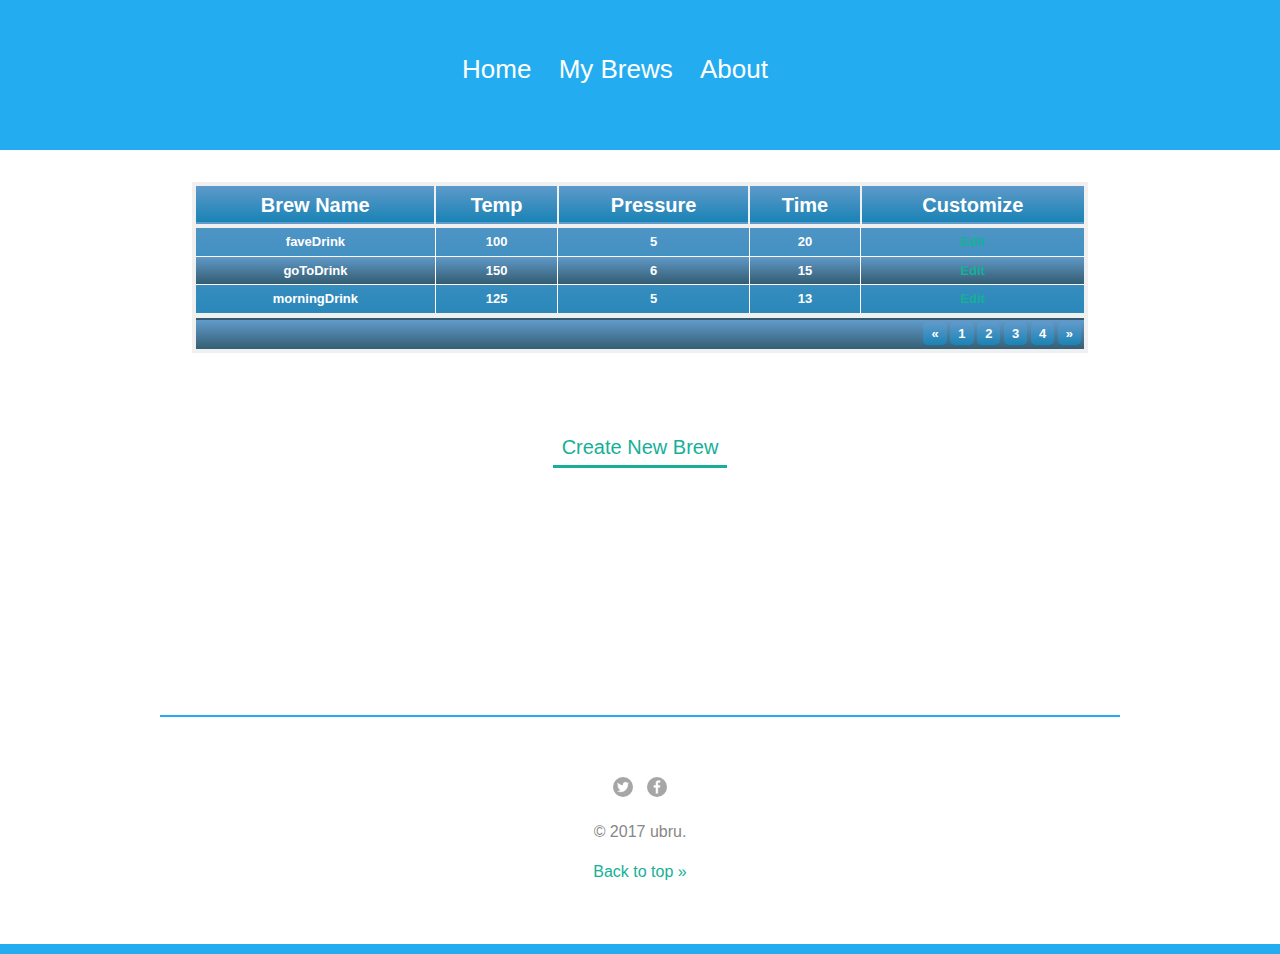
==== mybrews.html @ 061191e0 "push website" ====
<!DOCTYPE html>
<html>
  <head>
    <title>ubru</title>
    <!-- <link rel="stylesheet" href="https://maxcdn.bootstrapcdn.com/bootstrap/3.3.7/css/bootstrap.min.css" integrity="sha384-BVYiiSIFeK1dGmJRAkycuHAHRg32OmUcww7on3RYdg4Va+PmSTsz/K68vbdEjh4u" crossorigin="anonymous"> -->
    <link rel="stylesheet" href="css/style.css">
    <meta name="viewport" content="width=device-width">
    <script type="text/javascript" src="http://ajax.googleapis.com/ajax/libs/jquery/1.7.1/jquery.min.js"></script>
    <script type="text/javascript" src="js/java.js"></script>
  </head>
  <body> 
    <header id="top" class="contact-header">
      <nav>
        <ul>
          <li><a href="index.html">Home</a></li>
          <li id="current"><a href="mybrews.html">My Brews</a></li>
          <li><a href="about.html">About</a></li>
        </ul>
      </nav>
      <!-- <span class="title"><h1>My Brews</h1></span> -->
    </header>
    <!-- <div class="scrollable"> -->
    <table class="brewList">
        <thead>
          <tr>
            <th>Brew Name</th>
            <th>Temp</th>
            <th>Pressure</th>
            <th>Time</th>
            <th>Customize</th>
          </tr>
        </thead>
        <tfoot>
          <tr>
            <td colspan="5">
            <div class="links"><a href="#">&laquo;</a> <a class="active" href="#">1</a> <a href="#">2</a> <a href="#">3</a> <a href="#">4</a> <a href="#">&raquo;</a></div>
            </td>
          </tr>
        </tfoot>
        <tbody>
          <tr><td>faveDrink</td><td>100</td><td>5</td><td>20</td><td><a href="#">Edit</a></td></tr>
          <tr><td>goToDrink</td><td>150</td><td>6</td><td>15</td><td><a href="#">Edit</a></td></tr>
          <tr><td>morningDrink</td><td>125</td><td>5</td><td>13</td><td><a href="#">Edit</a></td></tr>
        </tbody>
        </tr>
      </table>
    <!-- </div> -->
    
		<div class="primary-content t-border">
    <!-- <div class="highlight2">
          <h2>Check out my most recent adventure</h2>
          <h2>
            YOUR BREWS
          </h2>
          <ul>
            <li><a href="#brew1"></a>Brew 1</li>
            <li><a href="#brew1"></a>Brew 2</li>
            <li><a href="#brew1"></a>Brew 3</li>
          </ul>
        </div> -->
      
			<a class="callout" href="newbrew.html">Create New Brew</a><!-- End .highlight1 -->
		</div>
<!-- End .primary-content -->

		<div class="secondary-content t-border group"> 
<!--
      <div class="resorts">
        <img src="img/resort.jpg" alt="Resort">
        <h3>From Tents to Resorts</h3>
        <p>
          Lake Tahoe is full of wonderful places to stay. You have the ability to sleep in the outdoors in a tent, or relax like a king at a five star resort. Here are our top three resorts:
        </p>
        <ul>
          <li><a href="#hotels">Lake Tahoe Resort Hotel</a></li>
          <li><a href="#resorts">South Lake Tahoe Resorts</a></li>
          <li><a href="#lodging">Tahoe Ski Resort Lodging</a></li>
        </ul>		
      </div>
      
      <div class="tips">
        <img src="img/mountains.jpg" alt="Mountain Landscape">
        <h3>Pack Accordingly</h3>
        <p>
          One of most important things when it comes to traveling through the great outdoors is packing accordingly. Here are a few tips:
        </p>
        <ol>
          <li>Bring layers of clothing</li>
          <li>Pack sunscreen</li>
          <li>Carry extra water just in case</li>
          <li>Pack light</li>
        </ol>
      </div>
-->
		</div><!-- End .secondary-content -->
    
		<footer class="main-footer">
			<a href="http://twitter.com/vroni92"><img src="img/twitter-wrap.png" alt="Twitter Logo" class="social-icon"></a>
        <a href="http://facebook.com/v.herzog92"><img src="img/facebook-wrap.png" alt="Facebook Logo" class="social-icon"></a>
        <p>&copy; 2017 ubru.</p>
			<a href="#top">Back to top &raquo;</a>
		</footer>
  </body>
</html>
---- css/style.css ----
/* Web Fonts -------------------- */

@font-face {
  font-family: 'Abolition Regular';
  src: url('../fonts/abolition-regular-webfont.eot');
  src: url('../fonts/abolition-regular-webfont.eot?#iefix') format('embedded-opentype'),
       url('../fonts/abolition-regular-webfont.woff') format('woff'),
       url('../fonts/abolition-regular-webfont.ttf') format('truetype');
}



/* Base Styles -------------------- */

* {
  box-sizing: border-box;
}

nav {
  text-align: center;
  font-size: 1.625rem;
  padding-right: 50px;
  margin: -50px 0 5px;
}

nav ul {
  list-style: none;
  margin: 0 10px;
  padding: 0;
}

nav li {
  display: inline-block;
}

nav a {
/*  font-weight: 800;*/
  padding: 15px 10px;
}

nav a:link {
  color: white;
}

nav a:visited {
  color: rgb(74, 118, 111);
}

nav a:hover {
  color: lightblue;
}
  
body {
  color: #878787;
  margin: 0;
  font: 1em/1.5 "Helvetica Neue", Helvetica, Arial, sans-serif;
}

h1,
h2 {
  font-family: 'Oxygen', sans-serif;
}

h1 {  
  font-size: 10rem; /* 90px/16px  */
  color: rgba(255, 255, 255, 1);
  /*text-transform: uppercase;*/
  font-weight: normal;
  line-height: 1.3;
  /*text-shadow: 0 1px 0 #ccc,
               0 2px 0 #c9c9c9,
               0 3px 0 #bbb,
               0 4px 0 #b9b9b9,
               0 5px 0 #aaa,
               0 6px 1px rgba(0,0,0,.1),
               0 0 5px rgba(0,0,0,.1),
               0 1px 3px rgba(0,0,0,.3),
               0 3px 5px rgba(0,0,0,.2),
               0 5px 10px rgba(0,0,0,.25),
               0 10px 10px rgba(0,0,0,.2),
               0 20px 20px rgba(0,0,0,.15);*/
  text-shadow: 0 1px 1px rgba(0, 0, 0, .8);
  margin: 12px 0 0;
}

h2 {
  font-size: 3.3125em; /* 53px/16px  */
  font-weight: normal;
  line-height: 1.1;
  margin: 0 0 .5em; /* 0 0 26px */
}

h3 {
  font-size: 1.25em; /* 20px/16px  */
  color: rgb(35, 173, 240);
  line-height: 1.2;
  margin-bottom: 1.7em; /* 34px */
}

img {
  max-width: 100%;
  margin-bottom: 20px;
  border-radius: 10px;
}

ul,
ol {
  margin: 30px 0;
}

li {
  margin-bottom: 10px;
}

/* Pseudo-classes ------------------ */

a:link {
  color: rgb(21, 176, 151);
  text-decoration: none;
}

a:visited {
  color: lightblue;
}

a:hover {
  color: rgba(125, 204, 243, .7);
}

a:active {
  color: lightcoral;
}

/* Main Styles --------------------- */

.main-header {
  padding-top: 100px;
  height: 850px;
  background:rgb(35, 173, 240);
  /*background: linear-gradient(#ffa949, transparent 80%),
              linear-gradient(to top, white, transparent 80%),
              #ffa949 url('../img/sunset-beach.jpg') no-repeat center;
  background-size: cover;
  color: white;*/
}

.title {
  color: white;
  font-size: 1.625rem; /* 26px/16px */
  letter-spacing: .065em;
  padding-bottom: 10px;
  width: 100%;
  float: left;
  margin-top: 75px;
}

.intro {
  font-size: 1.25em; /* 20px/16px */
  line-height: 1.6;  
}

.primary-content,
.main-header,
.main-footer {
  text-align: center;
}

.primary-content {
  padding-top: 25px;
  padding-bottom: 95px;
}

.secondary-content {
  padding-top: 80px;
  padding-bottom: 70px;
  border-bottom: 2px solid rgb(35, 173, 240);
}

.secondary-content h3 {
    font-size: 1.5em;
}

.callout {
  font-size: 1.25em;
  border-bottom: 3px solid;
  padding: 0 9px 3px;
  margin-top: 20px;
  display: inline-block;
}

.main-footer {
  padding-top: 60px;
  padding-bottom: 60px;
  border-bottom: 10px solid rgb(35, 173, 240);
}

.t-border {
  border-top: 2px solid white;
}


/* Contact Page ------------------ */

/*.contact-body {
  background-color: rgb(35, 173, 240);
}*/

.contact-header {
  padding-top: 100px;
  height: 150px;
  /*background: linear-gradient(rgb(35, 173, 240) 80%, transparent);*/
  background: rgb(35, 173, 240);
  background-size: cover;
  color: white;
  text-align: center;
}

/*.contact-header #current {
  background: white;
}*/

.contact-info,
.follow-info {
  list-style: none;
  padding: 0;
  margin: 0;
  font-size: 0.9em;
}

.contact-info a,
.follow-info a {
  display: block;
  min-height: 20px;
  background-repeat: no-repeat;
  background-size: 20px 20px;
  padding: 0 0 0 30px;
  margin: 0 0 10px;
}

.contact-info li.phone a {
  background-image: url('../img/phone.png');
}

.contact-info li.mail a {
  background-image: url('../img/mail.png');
}


/* Layout Styles ------------------ */

.primary-content, 
.secondary-content {
  width: 75%;
  padding-left: 25px;
  padding-right: 25px;
  margin: auto;
  max-width: 960px;
}


.secondary-conent {
  width: 70%;
  padding-right: 40%;
  padding-left: 40%;
}


.highlight1 {
  color: lightblue;
  text-shadow: 0 1px 1px rgba(0, 0, 0, .8);
  text-align: center;
  padding: 18% 24%;
  border-top: 10px solid rgb(35, 173, 240);
  background: radial-gradient(transparent, black),
              #434a52 url('../img/espresso-beans.jpg') no-repeat center;
  margin: 105px 0 60px;
  background-size: cover;
  box-shadow: inset 0 0 100px 30px rgba(0, 0, 0, .8);
  border-radius: 10px;
}

.highlight2 {
  color: lightblue;
  text-shadow: 0 1px 1px rgba(0, 0, 0, .8);
  text-align: center;
  padding: 18% 24%;
  border-top: 10px solid rgb(35, 173, 240);
  border-color: black;
  margin: 105px 0 60px;
  background-size: cover;
  /*box-shadow: inset 0 0 100px 30px rgba(0, 0, 0, .8);*/
  border-radius: 10px;
}

.arrow {
  width: 50px;
  margin-top: 150px;
}

.social-icon {
  width: 20px;
  height: 20px;
  margin: 0 5px;
}

/* Floated Columns ------------------ */

.login,
.signup {
  width: 100%;
  padding:50px;
  /*text-align: center;
  align-content: center;*/
}

/*.signup {
  float: right;
  text-align: right;
}

.login {
  float: left;
  text-align: left;
}*/

/* Float Clearfix ------------------ */

.group:after {
  content: "";
  display: table;
  clear: both;
}

/* ADDED STUFF... */

/* Table -----------------------------*/
/*.scrollable {
  width: 100%;
  margin: auto;
}*/
table.brewList {
  margin: 2em auto;
  border: 4px solid #F0F0F0;
  /*background-color: #1A83B5;*/
  background-image: linear-gradient(bottom, #1A83B5 0%, rgb(97,155,203) 100%);
  background-image: -o-linear-gradient(bottom, #1A83B5) 0%, rgb(97,155,203) 100%);
  background-image: -moz-linear-gradient(bottom, #1A83B5 0%, rgb(97,155,203) 100%);
  background-image: -webkit-linear-gradient(bottom, #1A83B5 0%, rgb(97,155,203) 100%);
  background-image: -ms-linear-gradient(bottom, #1A83B5 0%, rgb(97,155,203) 100%);
  background-image: -webkit-gradient(linear,left bottom,left top,color-stop(#1A83B5));
  width: 70%;
  text-align: center;
  border-collapse: collapse;
  float: center;
  /*overflow: auto;*/
}
table.brewList td, table.brewList th {
  border: 1px solid #FFFFFF;
  padding: 4px 3px;
}
table.brewList tbody td {
  font-size: 13px;
  font-weight: bold;
  color: #FFFFFF;
}
table.brewList tr:nth-child(even) {
  /*background: #325A6E;*/
  background-image: linear-gradient(bottom, #325A6E 0%, rgb(97,155,203) 100%);
  background-image: -o-linear-gradient(bottom, #325A6E) 0%, rgb(97,155,203) 100%);
  background-image: -moz-linear-gradient(bottom, #325A6E 0%, rgb(97,155,203) 100%);
  background-image: -webkit-linear-gradient(bottom, #325A6E 0%, rgb(97,155,203) 100%);
  background-image: -ms-linear-gradient(bottom, #325A6E 0%, rgb(97,155,203) 100%);
  background-image: -webkit-gradient(linear,left bottom,left top,color-stop(#325A6E));
}
table.brewList thead {
  /*background: #1A83B5;*/
  background-image: linear-gradient(bottom, #1A83B5 0%, rgb(97,155,203) 100%);
  background-image: -o-linear-gradient(bottom, #1A83B5) 0%, rgb(97,155,203) 100%);
  background-image: -moz-linear-gradient(bottom, #1A83B5 0%, rgb(97,155,203) 100%);
  background-image: -webkit-linear-gradient(bottom, #1A83B5 0%, rgb(97,155,203) 100%);
  background-image: -ms-linear-gradient(bottom, #1A83B5 0%, rgb(97,155,203) 100%);
  background-image: -webkit-gradient(linear,left bottom,left top,color-stop(#1A83B5));
  border-bottom: 4px solid #F0F0F0;
}
table.brewList thead th {
  font-size: 20px;
  font-weight: bold;
  color: #FFFFFF;
  text-align: center;
  border-left: 2px solid #F0F0F0;
}
table.brewList thead th:first-child {
  border-left: none;
}

table.brewList tfoot {
  font-size: 13px;
  font-weight: bold;
  color: #FFFFFF;
  /*background: #325A6E;*/
  background-image: linear-gradient(bottom, #325A6E 0%, rgb(97,155,203) 100%);
  background-image: -o-linear-gradient(bottom, #325A6E) 0%, rgb(97,155,203) 100%);
  background-image: -moz-linear-gradient(bottom, #325A6E 0%, rgb(97,155,203) 100%);
  background-image: -webkit-linear-gradient(bottom, #325A6E 0%, rgb(97,155,203) 100%);
  background-image: -ms-linear-gradient(bottom, #325A6E 0%, rgb(97,155,203) 100%);
  background-image: -webkit-gradient(linear,left bottom,left top,color-stop(#325A6E));
  border-top: 5px solid #F0F0F0;
}
table.brewList tfoot td {
  font-size: 13px;
}
table.brewList tfoot .links {
  text-align: right;
}
table.brewList tfoot .links a{
  display: inline-block;
  /*background: #1A83B5;*/
  background-image: linear-gradient(bottom, #1A83B5 0%, rgb(97,155,203) 100%);
  background-image: -o-linear-gradient(bottom, #1A83B5) 0%, rgb(97,155,203) 100%);
  background-image: -moz-linear-gradient(bottom, #1A83B5 0%, rgb(97,155,203) 100%);
  background-image: -webkit-linear-gradient(bottom, #1A83B5 0%, rgb(97,155,203) 100%);
  background-image: -ms-linear-gradient(bottom, #1A83B5 0%, rgb(97,155,203) 100%);
  background-image: -webkit-gradient(linear,left bottom,left top,color-stop(#1A83B5));
  color: #FFFFFF;
  padding: 2px 8px;
  border-radius: 5px;
}

/* New brew form -------------------------*/
.form-container {
   border: 1px solid #184c7a;
   background: #a1cee3;
   background: -webkit-gradient(linear, left top, left bottom, from(#23acf0), to(#a1cee3));
   background: -webkit-linear-gradient(top, #23acf0, #a1cee3);
   background: -moz-linear-gradient(top, #23acf0, #a1cee3);
   background: -ms-linear-gradient(top, #23acf0, #a1cee3);
   background: -o-linear-gradient(top, #23acf0, #a1cee3);
   background-image: -ms-linear-gradient(top, #23acf0 0%, #a1cee3 100%);
   -webkit-border-radius: 4px;
   -moz-border-radius: 4px;
   border-radius: 4px;
   -webkit-box-shadow: rgba(000,000,000,0.9) 0 1px 2px, inset rgba(255,255,255,0.4) 0 0px 0;
   -moz-box-shadow: rgba(000,000,000,0.9) 0 1px 2px, inset rgba(255,255,255,0.4) 0 0px 0;
   box-shadow: rgba(000,000,000,0.9) 0 1px 2px, inset rgba(255,255,255,0.4) 0 0px 0;
   text-decoration: none;
   vertical-align: middle;
   min-width:300px;
   padding:20px;
   width:80%;
   margin: 1em auto;
   }
.form-field {
   border: 1px solid #87a2e6;
   background: #d1daeb;
   -webkit-border-radius: 4px;
   -moz-border-radius: 4px;
   border-radius: 4px;
   color: #7abac2;
   -webkit-box-shadow: rgba(255,255,255,0.4) 0 1px 0, inset rgba(000,000,000,0.7) 0 0px 0px;
   -moz-box-shadow: rgba(255,255,255,0.4) 0 1px 0, inset rgba(000,000,000,0.7) 0 0px 0px;
   box-shadow: rgba(255,255,255,0.4) 0 1px 0, inset rgba(000,000,000,0.7) 0 0px 0px;
   padding:8px;
   margin-bottom:20px;
   width:280px;
   }
.form-field:focus {
   background: #fff;
   color: #051413;
   }
.form-container h2 {
   text-shadow: #000000 0 1px 0;
   font-size:18px;
   margin: 0 0 10px 0;
   font-weight:bold;
   text-align:center;
    }
.form-title {
   margin-bottom:10px;
   color: #ffffff;
   text-shadow: #000000 0 1px 0;
   }
.submit-container {
   margin:8px 0;
   text-align:center;
   }
.submit-button {
   border: 1px solid #447314;
   background: #6aa436;
   background: -webkit-gradient(linear, left top, left bottom, from(#8dc059), to(#6aa436));
   background: -webkit-linear-gradient(top, #8dc059, #6aa436);
   background: -moz-linear-gradient(top, #8dc059, #6aa436);
   background: -ms-linear-gradient(top, #8dc059, #6aa436);
   background: -o-linear-gradient(top, #8dc059, #6aa436);
   background-image: -ms-linear-gradient(top, #8dc059 0%, #6aa436 100%);
   -webkit-border-radius: 20px;
   -moz-border-radius: 20px;
   border-radius: 20px;
   -webkit-box-shadow: rgba(255,255,255,0.4) 0 1px 0, inset rgba(255,255,255,0.4) 0 1px 0;
   -moz-box-shadow: rgba(255,255,255,0.4) 0 1px 0, inset rgba(255,255,255,0.4) 0 1px 0;
   box-shadow: rgba(255,255,255,0.4) 0 1px 0, inset rgba(255,255,255,0.4) 0 1px 0;
   text-shadow: #addc7e 0 1px 0;
   color: #31540c;
   font-family: helvetica, serif;
   padding: 8.5px 18px;
   font-size: 14px;
   text-decoration: none;
   vertical-align: middle;
   }
.submit-button:hover {
   border: 1px solid #447314;
   text-shadow: #31540c 0 1px 0;
   background: #6aa436;
   background: -webkit-gradient(linear, left top, left bottom, from(#8dc059), to(#6aa436));
   background: -webkit-linear-gradient(top, #8dc059, #6aa436);
   background: -moz-linear-gradient(top, #8dc059, #6aa436);
   background: -ms-linear-gradient(top, #8dc059, #6aa436);
   background: -o-linear-gradient(top, #8dc059, #6aa436);
   background-image: -ms-linear-gradient(top, #8dc059 0%, #6aa436 100%);
   color: #fff;
   }
.submit-button:active {
   text-shadow: #31540c 0 1px 0;
   border: 1px solid #447314;
   background: #8dc059;
   background: -webkit-gradient(linear, left top, left bottom, from(#6aa436), to(#6aa436));
   background: -webkit-linear-gradient(top, #6aa436, #8dc059);
   background: -moz-linear-gradient(top, #6aa436, #8dc059);
   background: -ms-linear-gradient(top, #6aa436, #8dc059);
   background: -o-linear-gradient(top, #6aa436, #8dc059);
   background-image: -ms-linear-gradient(top, #6aa436 0%, #8dc059 100%);
   color: #fff;
   }

.radio-options {
  float:center;
  width: 50%;
  display: inline;
}


/*nav #login {*/
  /*border-right: 20px solid black;*/
  /*margin-righ*/
  /*box-shadow: 1px 0 0 #fff; */
  /*background-color:red; */
/*}

nav #login-trigger,
nav #signup a {*/
  /*display: inline-block;*/
  /**display: inline;*/
  /**zoom: 1;*/
  /*height: 25px;*/
  /*line-height: 25px;*/
  /*font-weight: bold;*/
  /*padding: 0 8px;*/
  /*text-decoration: none;*/
  /*color: #444;*/
  /*text-shadow: 0 1px 0 #fff; */
/*}*/

/*nav*/
#login-content {
  box-shadow: 0 2px 2px -1px rgba(0,0,0,.9);
  width: 100%;  
  padding: 20px;
  color: white;
  /*margin-top:20px;*/
  background-color: #538fbe;
  /*padding: 20px 70px;*/
  background-image: linear-gradient(bottom, #1A83B5 0%, rgb(97,155,203) 100%);
  background-image: -o-linear-gradient(bottom, #1A83B5) 0%, rgb(97,155,203) 100%);
  background-image: -moz-linear-gradient(bottom, #1A83B5 0%, rgb(97,155,203) 100%);
  background-image: -webkit-linear-gradient(bottom, #1A83B5 0%, rgb(97,155,203) 100%);
  background-image: -ms-linear-gradient(bottom, #1A83B5 0%, rgb(97,155,203) 100%);
  background-image: -webkit-gradient(linear,left bottom,left top,color-stop(#1A83B5));

}


/*.signup #username, 
.signup #password {
  text-align: right;
}*/

/*--------------------*/

#login-content,
  #inputs,
  #actions {
    border:none;
  }

#inputs input {
  background: #f1f1f1;
  padding: 6px 5px;
  margin: 0 0 5px 0;
  border: 1px solid #ccc;
  border-radius: 3px;
  box-shadow: 0 1px 1px #ccc inset;
  width: 100%;
}

#inputs input:focus {
  background-color: #fff;
  border-color: teal;
  outline: none;
  box-shadow: 0 0 0 1px #e8c291 inset;
}

/*--------------------*/

#login #actions {
  margin: 10px 0 0 0;
}

#login #submit {    
  background-color: blue;
  text-shadow: 0 1px 0 rgba(0,0,0,.5);
  float: center;
  height: 30px;
  padding: 0;
  width: 100px;
  cursor: pointer;
  font: bold 14px Arial, Helvetica;
  color: #fff;
  }

#login #submit:hover,
#login #submit:focus {    
  background-color: teal;
} 

#login #submit:active {   
  outline: none;
  box-shadow: 0 1px 4px rgba(0, 0, 0, 0.5) inset;   
}

#login #submit::-moz-focus-inner {
  border: none;
}

/*#login label {
  float: center;
  margin-top: 10px;
}

#login label input {
  position: relative;
  top: 2px;
  right: 2px;
}*/



body.modal-open {
  overflow: visible;
}


/* Media Queries -------------------- */
/*@media (max-width: 960px) {
  body {
    background: royalblue;
  }
}


@media (max-width: 480px) {
  body {
    background: darkred;
  }
}

@media (min-width: 481px) and (max-width:700px) {
  body {
    background: seagreen;
  }
  p {
    color: white;
  }
}*/

@media (max-width: 1024px) {
 /* body {
     color:red; 
  }*/
  .primary-content,
  .secondary-content {
    width: 90%;
  }

  .secondary-content {
    padding-right: 20%;
    padding-left: 20%;
  }

  .hightlight1 {
    padding: 10% 12%;
    margin: 50px 0 20px;
  }

  /*.scrollable {
  width: 500px;
  overflow: scroll;  
}*/

}

@media (max-width: 768px) {
  /*body {
     color:purple; 
  }*/
  .primary-content,
  .secondary-content {
    width: 100%;
    /*padding: 20px;*/
    border-top: none;
  }

  .secondary-content {
    text-align: center;
    padding-right: 10%;
    padding-left: 10%;
}

  .main-header, 
  .contact-header {
    max-height: 380px;
    padding: 50px 25px 0;
  }

  .contact-header {
    max-height: 150px;
    background: linear-gradient(rgb(35, 173, 240) 70%, transparent);
  }

  .title {
    font-size: 1.3rem;
    border: none;
    margin: 0;
  }

  .secondary-content h3 {
    font-size: 1.25em;
}


  h1, .logo {
    font-size: 5rem;
    line-height: 1;
  }


  nav {
    border-bottom: 2px solid white;
    padding-bottom: 0;
    padding-right: 0;
    margin-bottom: 10px;
    width: 100%;
      }

  .arrow {
    display: none;
  }

  .main-footer {
    padding: 20px 0;
  }


  /*nav li {
    width: 100%;
  }

  nav li #login-content {
  width: 100%;
}*/

  .login,
  .signup {
    width: 100%;
    float: center;
    text-align: center;
  }

  #login-content {
    padding: 0px;
  }

  .signup #username, 
  .signup #password,
  .login #username,
  .login #password {
  text-align: center;
}

  .form-field {
    width: 90%;
  }
  /*.signup {
    float: center;
    text-align: center;
  }

  .login {
    float: left;
    text-align: left;
  }*/


}

/*box-shadow: 0 2px 2px -1px rgba(0,0,0,.9);
  width: 100%;  
  padding: 20px;
  margin-top:20px;
  background-color: #538fbe;
  padding: 20px 70px;
  border: 1px solid #2d6898;*/
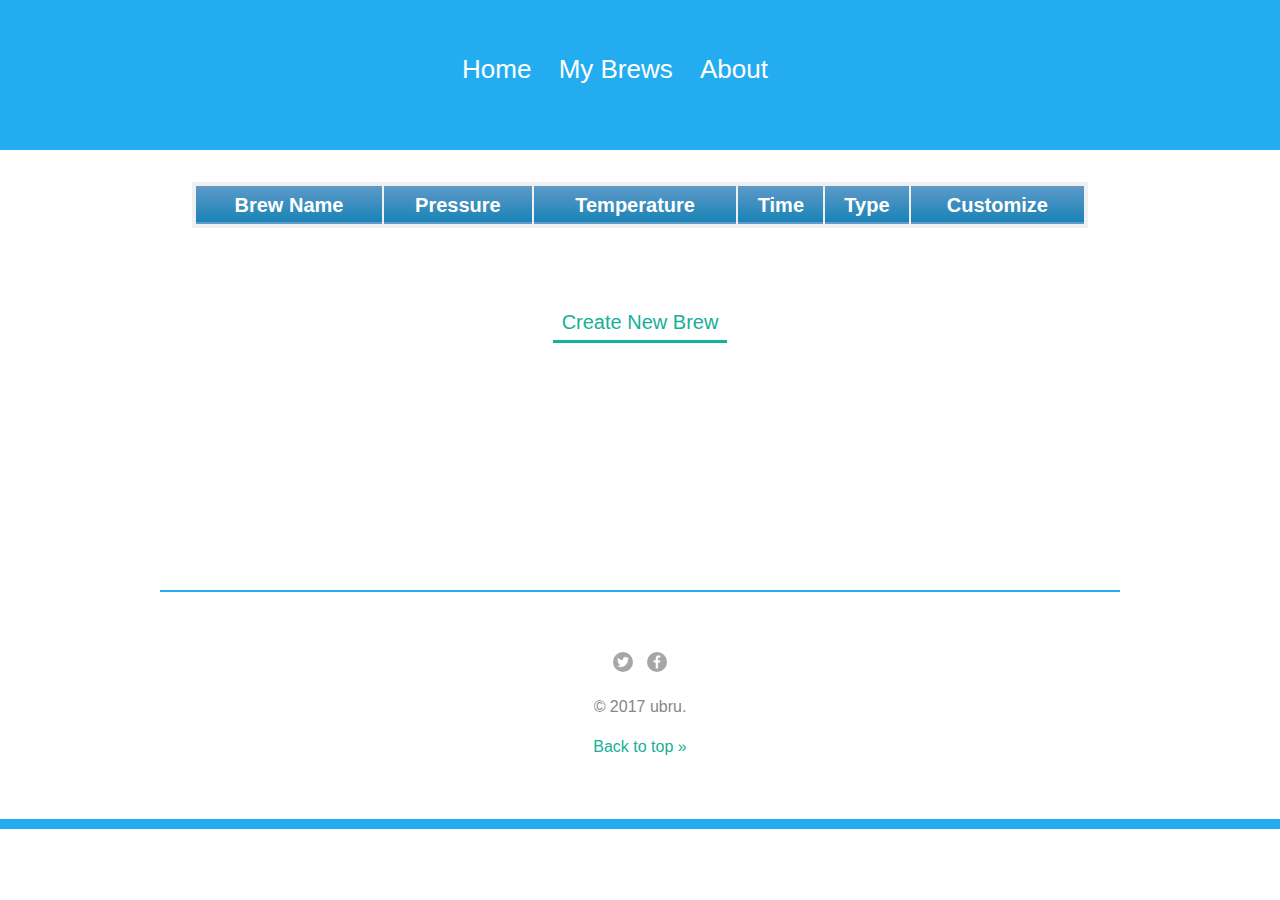
==== commit cb707806: "get/post request working" ====
--- a/mybrews.html
+++ b/mybrews.html
@@ -2,13 +2,12 @@
 <html>
   <head>
     <title>ubru</title>
-    <!-- <link rel="stylesheet" href="https://maxcdn.bootstrapcdn.com/bootstrap/3.3.7/css/bootstrap.min.css" integrity="sha384-BVYiiSIFeK1dGmJRAkycuHAHRg32OmUcww7on3RYdg4Va+PmSTsz/K68vbdEjh4u" crossorigin="anonymous"> -->
     <link rel="stylesheet" href="css/style.css">
     <meta name="viewport" content="width=device-width">
     <script type="text/javascript" src="http://ajax.googleapis.com/ajax/libs/jquery/1.7.1/jquery.min.js"></script>
     <script type="text/javascript" src="js/java.js"></script>
   </head>
-  <body> 
+  <body onload="Javascript:populateTable()"> 
     <header id="top" class="contact-header">
       <nav>
         <ul>
@@ -24,23 +23,14 @@
         <thead>
           <tr>
             <th>Brew Name</th>
-            <th>Temp</th>
             <th>Pressure</th>
+            <th>Temperature</th>
             <th>Time</th>
+            <th>Type</th>
             <th>Customize</th>
           </tr>
         </thead>
-        <tfoot>
-          <tr>
-            <td colspan="5">
-            <div class="links"><a href="#">&laquo;</a> <a class="active" href="#">1</a> <a href="#">2</a> <a href="#">3</a> <a href="#">4</a> <a href="#">&raquo;</a></div>
-            </td>
-          </tr>
-        </tfoot>
-        <tbody>
-          <tr><td>faveDrink</td><td>100</td><td>5</td><td>20</td><td><a href="#">Edit</a></td></tr>
-          <tr><td>goToDrink</td><td>150</td><td>6</td><td>15</td><td><a href="#">Edit</a></td></tr>
-          <tr><td>morningDrink</td><td>125</td><td>5</td><td>13</td><td><a href="#">Edit</a></td></tr>
+        <tbody id="brewList">
         </tbody>
         </tr>
       </table>
